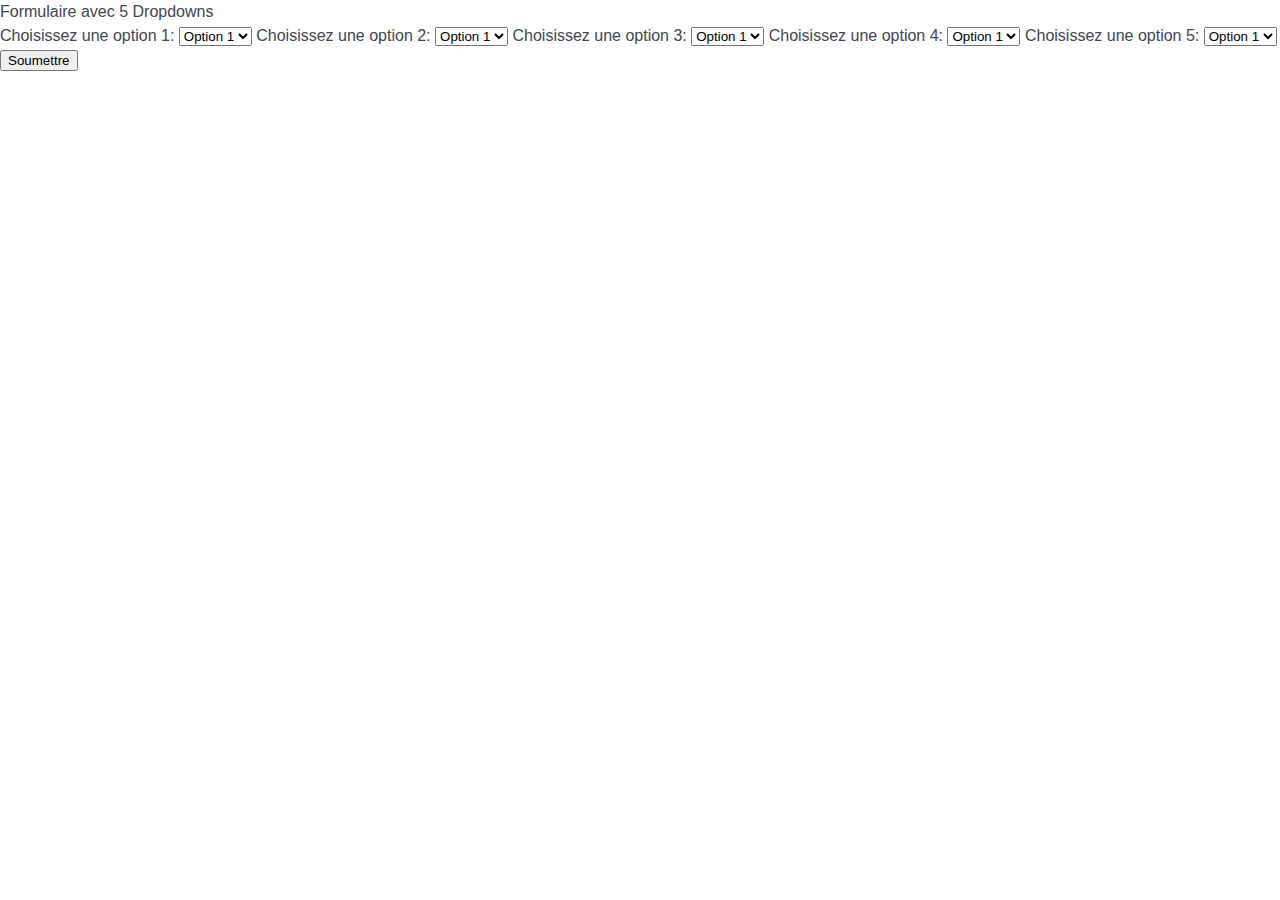
==== index.html @ 5713656d "CSS +" ====
<!DOCTYPE html>
<html lang="fr">
<head>
    <meta charset="UTF-8">
    <meta name="viewport" content="width=device-width, initial-scale=1.0">
    <title>Commencer l'aventure | EDD Game</title>
    <link rel="stylesheet" type="text/css" href="externalLib/bulma.css">
</head>
<body>
    <h1>Formulaire avec 5 Dropdowns</h1>
    <form action="#" method="post">
        <label for="dropdown1">Choisissez une option 1:</label>
        <select id="dropdown1" name="dropdown1">
            <option value="option1">Option 1</option>
            <option value="option2">Option 2</option>
            <option value="option3">Option 3</option>
        </select>

        <label for="dropdown2">Choisissez une option 2:</label>
        <select id="dropdown2" name="dropdown2">
            <option value="option1">Option 1</option>
            <option value="option2">Option 2</option>
            <option value="option3">Option 3</option>
        </select>

        <label for="dropdown3">Choisissez une option 3:</label>
        <select id="dropdown3" name="dropdown3">
            <option value="option1">Option 1</option>
            <option value="option2">Option 2</option>
            <option value="option3">Option 3</option>
        </select>

        <label for="dropdown4">Choisissez une option 4:</label>
        <select id="dropdown4" name="dropdown4">
            <option value="option1">Option 1</option>
            <option value="option2">Option 2</option>
            <option value="option3">Option 3</option>
        </select>

        <label for="dropdown5">Choisissez une option 5:</label>
        <select id="dropdown5" name="dropdown5">
            <option value="option1">Option 1</option>
            <option value="option2">Option 2</option>
            <option value="option3">Option 3</option>
        </select>

        <input type="submit" value="Soumettre">
    </form>
</body>
</html>
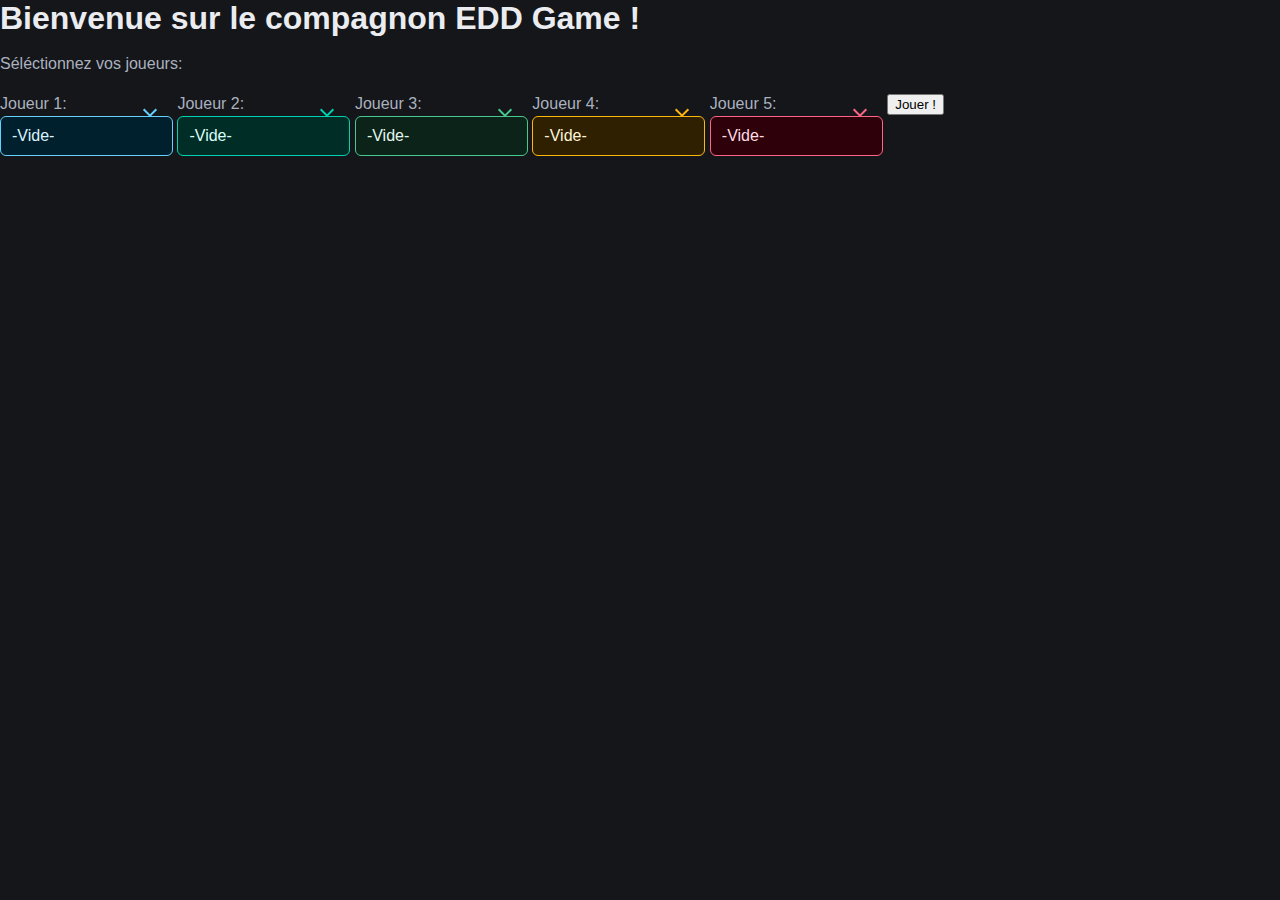
==== commit cbe45343: "Mise en forme accueil" ====
--- a/index.html
+++ b/index.html
@@ -1,50 +1,82 @@
 <!DOCTYPE html>
-<html lang="fr">
+<html lang="fr" class="theme-dark">
+
 <head>
     <meta charset="UTF-8">
     <meta name="viewport" content="width=device-width, initial-scale=1.0">
     <title>Commencer l'aventure | EDD Game</title>
     <link rel="stylesheet" type="text/css" href="externalLib/bulma.css">
 </head>
+
 <body>
-    <h1>Formulaire avec 5 Dropdowns</h1>
-    <form action="#" method="post">
-        <label for="dropdown1">Choisissez une option 1:</label>
-        <select id="dropdown1" name="dropdown1">
-            <option value="option1">Option 1</option>
-            <option value="option2">Option 2</option>
-            <option value="option3">Option 3</option>
-        </select>
+    <div class="content">
+        <h1>Bienvenue sur le compagnon EDD Game !</h1>
+        <p>Séléctionnez vos joueurs:</p>
+        <form action="#" method="post">
 
-        <label for="dropdown2">Choisissez une option 2:</label>
-        <select id="dropdown2" name="dropdown2">
-            <option value="option1">Option 1</option>
-            <option value="option2">Option 2</option>
-            <option value="option3">Option 3</option>
-        </select>
+            <div class="field select is-info">
+                <label for="player1">Joueur 1:</label>
+                <select id="player1" name="player1">
+                    <option value="none">-Vide-</option>
+                    <option value="90">Toutie</option>
+                    <option value="91">Doudou Noisette</option>
+                    <option value="92">Doudou Âne</option>
+                    <option value="93">Peupeuvre</option>
+                    <option value="94">Efélant</option>
+                </select>
+            </div>
 
-        <label for="dropdown3">Choisissez une option 3:</label>
-        <select id="dropdown3" name="dropdown3">
-            <option value="option1">Option 1</option>
-            <option value="option2">Option 2</option>
-            <option value="option3">Option 3</option>
-        </select>
+            <div class="field select is-primary">
+                <label for="player2">Joueur 2:</label>
+                <select id="player2" name="player2">
+                    <option value="none">-Vide-</option>
+                    <option value="90" disabled>Toutie</option>
+                    <option value="91" disabled>Doudou Noisette</option>
+                    <option value="92" disabled>Doudou Âne</option>
+                    <option value="93" disabled>Peupeuvre</option>
+                    <option value="94" disabled>Efélant</option>
+                </select>
+            </div>
 
-        <label for="dropdown4">Choisissez une option 4:</label>
-        <select id="dropdown4" name="dropdown4">
-            <option value="option1">Option 1</option>
-            <option value="option2">Option 2</option>
-            <option value="option3">Option 3</option>
-        </select>
+            <div class="field select is-success">
+                <label for="player3">Joueur 3:</label>
+                <select id="player3" name="player3">
+                    <option value="none">-Vide-</option>
+                    <option value="90" disabled>Toutie</option>
+                    <option value="91" disabled>Doudou Noisette</option>
+                    <option value="92" disabled>Doudou Âne</option>
+                    <option value="93" disabled>Peupeuvre</option>
+                    <option value="94" disabled>Efélant</option>
+                </select>
+            </div>
 
-        <label for="dropdown5">Choisissez une option 5:</label>
-        <select id="dropdown5" name="dropdown5">
-            <option value="option1">Option 1</option>
-            <option value="option2">Option 2</option>
-            <option value="option3">Option 3</option>
-        </select>
+            <div class="field select is-warning">
+                <label for="player4">Joueur 4:</label>
+                <select id="player4" name="player4">
+                    <option value="none">-Vide-</option>
+                    <option value="90" disabled>Toutie</option>
+                    <option value="91" disabled>Doudou Noisette</option>
+                    <option value="92" disabled>Doudou Âne</option>
+                    <option value="93" disabled>Peupeuvre</option>
+                    <option value="94" disabled>Efélant</option>
+                </select>
+            </div>
 
-        <input type="submit" value="Soumettre">
-    </form>
+            <div class="field select is-danger">
+                <label for="player5">Joueur 5:</label>
+                <select id="player5" name="player5">
+                    <option value="none">-Vide-</option>
+                    <option value="90" disabled>Toutie</option>
+                    <option value="91" disabled>Doudou Noisette</option>
+                    <option value="92" disabled>Doudou Âne</option>
+                    <option value="93" disabled>Peupeuvre</option>
+                    <option value="94" disabled>Efélant</option>
+                </select>
+            </div>
+
+            <input type="submit" value="Jouer !">
+        </form>
+    </div>
 </body>
+
 </html>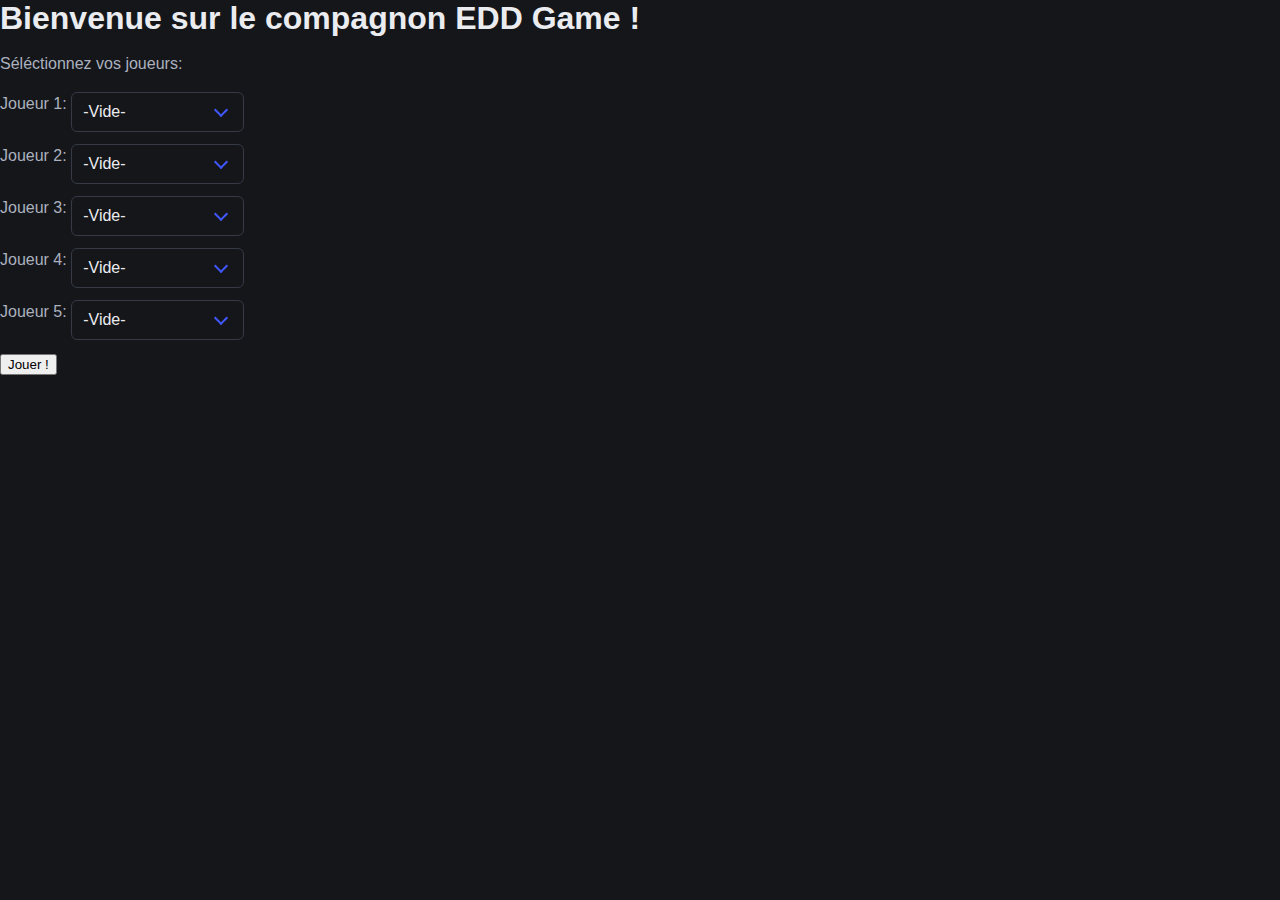
==== commit ac22857a: "field/select" ====
--- a/index.html
+++ b/index.html
@@ -14,64 +14,74 @@
         <p>Séléctionnez vos joueurs:</p>
         <form action="#" method="post">
 
-            <div class="field select is-info">
+            <div class="field is-info">
                 <label for="player1">Joueur 1:</label>
-                <select id="player1" name="player1">
-                    <option value="none">-Vide-</option>
-                    <option value="90">Toutie</option>
-                    <option value="91">Doudou Noisette</option>
-                    <option value="92">Doudou Âne</option>
-                    <option value="93">Peupeuvre</option>
-                    <option value="94">Efélant</option>
-                </select>
+                <div class="select">
+                    <select id="player1" name="player1">
+                        <option value="none">-Vide-</option>
+                        <option value="90">Toutie</option>
+                        <option value="91">Doudou Noisette</option>
+                        <option value="92">Doudou Âne</option>
+                        <option value="93">Peupeuvre</option>
+                        <option value="94">Efélant</option>
+                    </select>
+                </div>
             </div>
 
-            <div class="field select is-primary">
+            <div class="field is-primary">
                 <label for="player2">Joueur 2:</label>
-                <select id="player2" name="player2">
-                    <option value="none">-Vide-</option>
-                    <option value="90" disabled>Toutie</option>
-                    <option value="91" disabled>Doudou Noisette</option>
-                    <option value="92" disabled>Doudou Âne</option>
-                    <option value="93" disabled>Peupeuvre</option>
-                    <option value="94" disabled>Efélant</option>
-                </select>
+                <div class="select">
+                    <select id="player2" name="player2">
+                        <option value="none">-Vide-</option>
+                        <option value="90" disabled>Toutie</option>
+                        <option value="91" disabled>Doudou Noisette</option>
+                        <option value="92" disabled>Doudou Âne</option>
+                        <option value="93" disabled>Peupeuvre</option>
+                        <option value="94" disabled>Efélant</option>
+                    </select>
+                </div>
             </div>
 
-            <div class="field select is-success">
+            <div class="field is-success">
                 <label for="player3">Joueur 3:</label>
-                <select id="player3" name="player3">
-                    <option value="none">-Vide-</option>
-                    <option value="90" disabled>Toutie</option>
-                    <option value="91" disabled>Doudou Noisette</option>
-                    <option value="92" disabled>Doudou Âne</option>
-                    <option value="93" disabled>Peupeuvre</option>
-                    <option value="94" disabled>Efélant</option>
-                </select>
+                <div class="select">
+                    <select id="player3" name="player3">
+                        <option value="none">-Vide-</option>
+                        <option value="90" disabled>Toutie</option>
+                        <option value="91" disabled>Doudou Noisette</option>
+                        <option value="92" disabled>Doudou Âne</option>
+                        <option value="93" disabled>Peupeuvre</option>
+                        <option value="94" disabled>Efélant</option>
+                    </select>
+                </div>
             </div>
 
-            <div class="field select is-warning">
+            <div class="field is-warning">
                 <label for="player4">Joueur 4:</label>
-                <select id="player4" name="player4">
-                    <option value="none">-Vide-</option>
-                    <option value="90" disabled>Toutie</option>
-                    <option value="91" disabled>Doudou Noisette</option>
-                    <option value="92" disabled>Doudou Âne</option>
-                    <option value="93" disabled>Peupeuvre</option>
-                    <option value="94" disabled>Efélant</option>
-                </select>
+                <div class="select">
+                    <select id="player4" name="player4">
+                        <option value="none">-Vide-</option>
+                        <option value="90" disabled>Toutie</option>
+                        <option value="91" disabled>Doudou Noisette</option>
+                        <option value="92" disabled>Doudou Âne</option>
+                        <option value="93" disabled>Peupeuvre</option>
+                        <option value="94" disabled>Efélant</option>
+                    </select>
+                </div>
             </div>
 
-            <div class="field select is-danger">
+            <div class="field is-danger">
                 <label for="player5">Joueur 5:</label>
-                <select id="player5" name="player5">
-                    <option value="none">-Vide-</option>
-                    <option value="90" disabled>Toutie</option>
-                    <option value="91" disabled>Doudou Noisette</option>
-                    <option value="92" disabled>Doudou Âne</option>
-                    <option value="93" disabled>Peupeuvre</option>
-                    <option value="94" disabled>Efélant</option>
-                </select>
+                <div class="select">
+                    <select id="player5" name="player5">
+                        <option value="none">-Vide-</option>
+                        <option value="90" disabled>Toutie</option>
+                        <option value="91" disabled>Doudou Noisette</option>
+                        <option value="92" disabled>Doudou Âne</option>
+                        <option value="93" disabled>Peupeuvre</option>
+                        <option value="94" disabled>Efélant</option>
+                    </select>
+                </div>
             </div>
 
             <input type="submit" value="Jouer !">
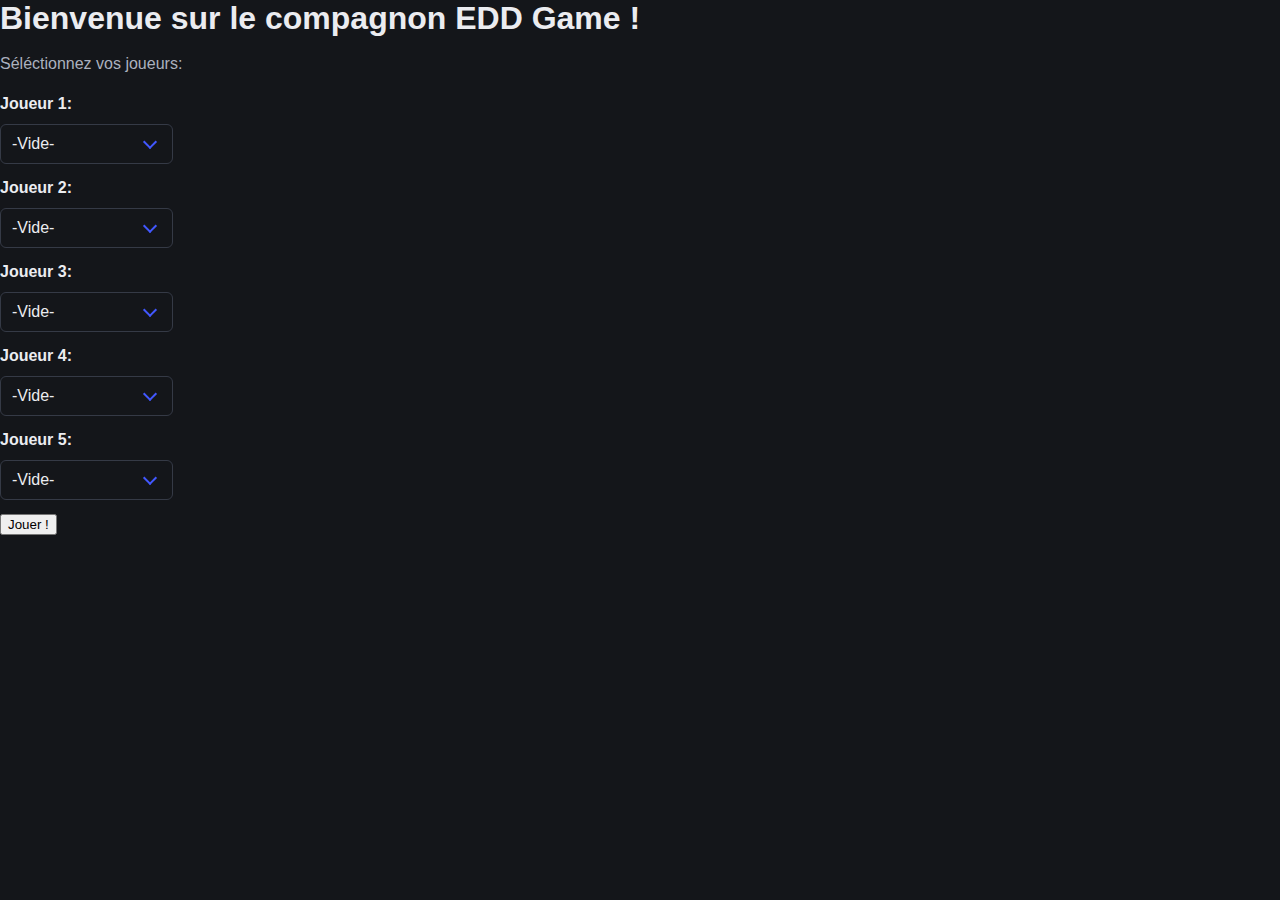
==== commit 5ba037a8: "</label class="label">" ====
--- a/index.html
+++ b/index.html
@@ -15,8 +15,8 @@
         <form action="#" method="post">
 
             <div class="field is-info">
-                <label for="player1">Joueur 1:</label>
-                <div class="select">
+                <label class="label" for="player1">Joueur 1:</label>
+                <div class="control select">
                     <select id="player1" name="player1">
                         <option value="none">-Vide-</option>
                         <option value="90">Toutie</option>
@@ -29,8 +29,8 @@
             </div>
 
             <div class="field is-primary">
-                <label for="player2">Joueur 2:</label>
-                <div class="select">
+                <label class="label" for="player2">Joueur 2:</label>
+                <div class="control select">
                     <select id="player2" name="player2">
                         <option value="none">-Vide-</option>
                         <option value="90" disabled>Toutie</option>
@@ -43,8 +43,8 @@
             </div>
 
             <div class="field is-success">
-                <label for="player3">Joueur 3:</label>
-                <div class="select">
+                <label class="label" for="player3">Joueur 3:</label>
+                <div class="control select">
                     <select id="player3" name="player3">
                         <option value="none">-Vide-</option>
                         <option value="90" disabled>Toutie</option>
@@ -57,8 +57,8 @@
             </div>
 
             <div class="field is-warning">
-                <label for="player4">Joueur 4:</label>
-                <div class="select">
+                <label class="label" for="player4">Joueur 4:</label>
+                <div class="control select">
                     <select id="player4" name="player4">
                         <option value="none">-Vide-</option>
                         <option value="90" disabled>Toutie</option>
@@ -71,8 +71,8 @@
             </div>
 
             <div class="field is-danger">
-                <label for="player5">Joueur 5:</label>
-                <div class="select">
+                <label class="label" for="player5">Joueur 5:</label>
+                <div class="control select">
                     <select id="player5" name="player5">
                         <option value="none">-Vide-</option>
                         <option value="90" disabled>Toutie</option>
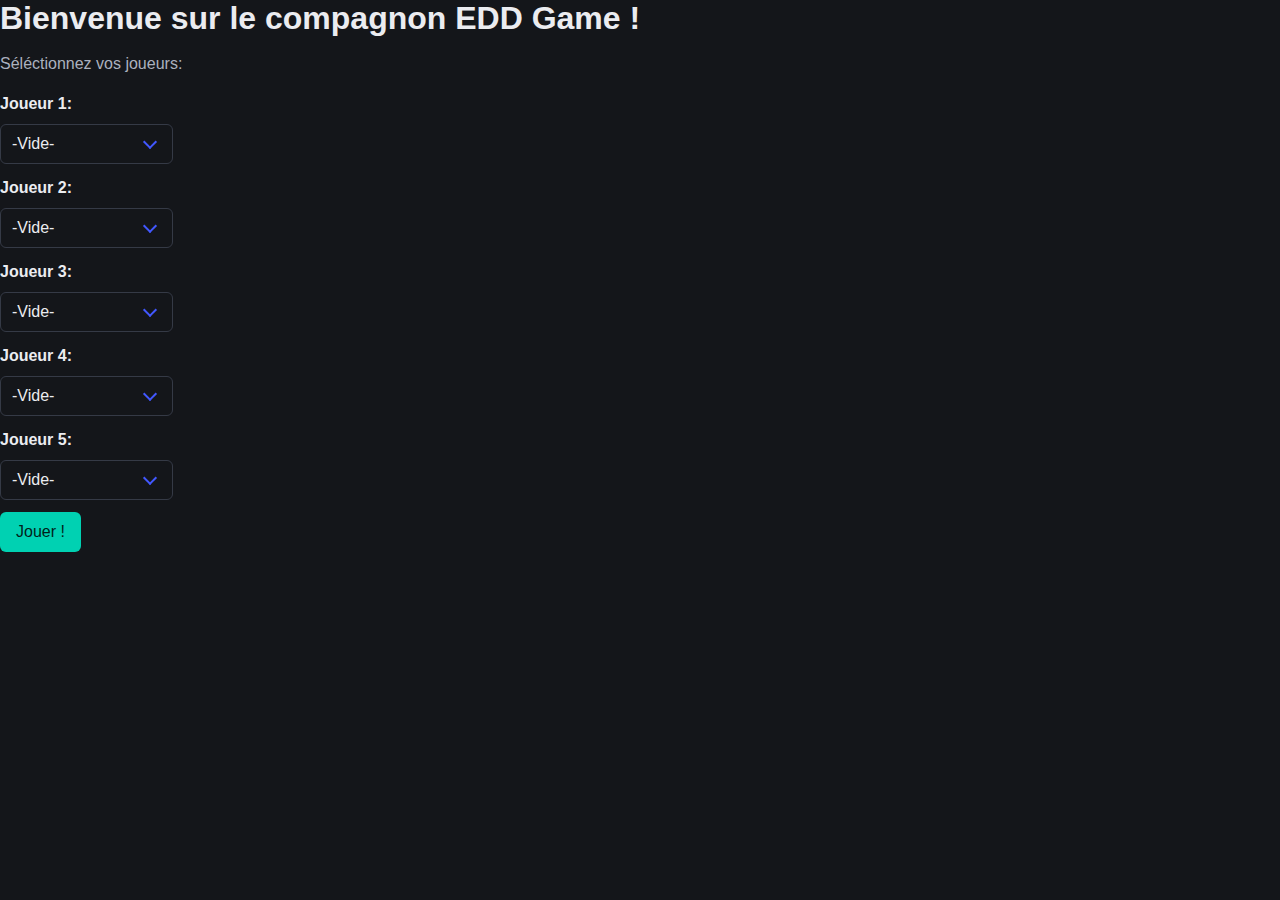
==== commit 15a0c383: "disabled" ====
--- a/index.html
+++ b/index.html
@@ -84,7 +84,11 @@
                 </div>
             </div>
 
-            <input type="submit" value="Jouer !">
+            <div class="field is-grouped">
+                <div class="control">
+                  <button class="button is-primary">Jouer !</button>
+                </div>
+            </div>
         </form>
     </div>
 </body>
